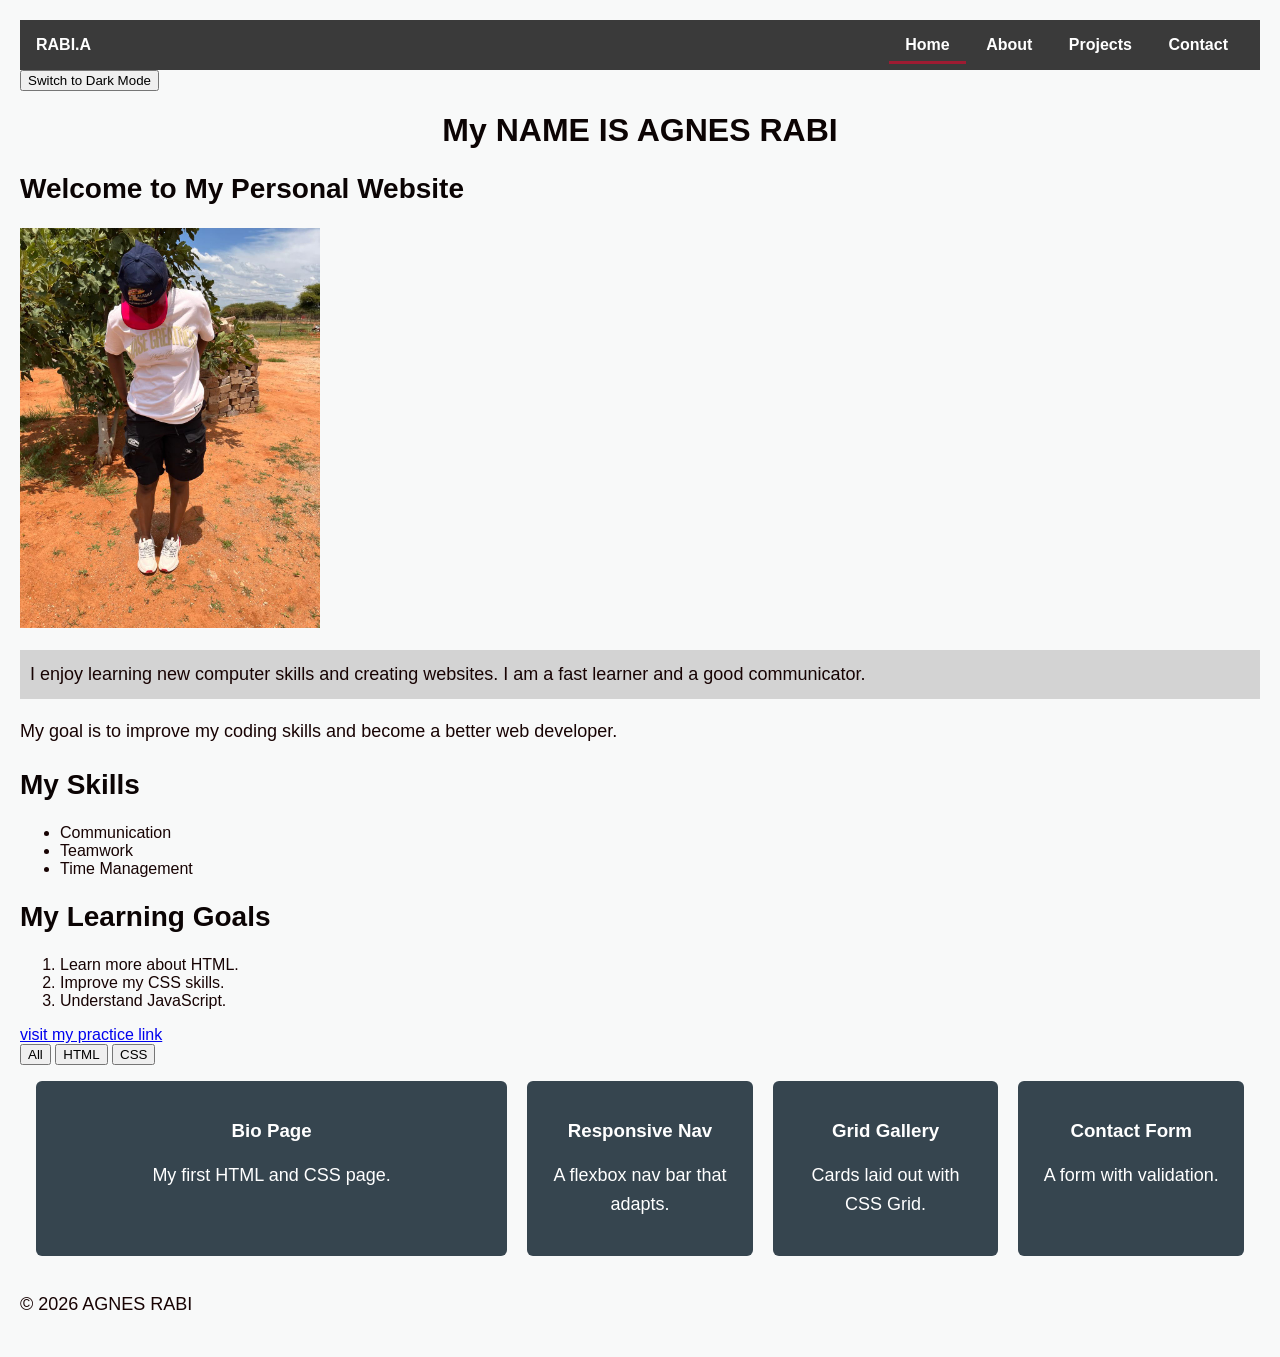
==== index.html @ a8ab9d1b "Add bio page with nav, grid, form and script" ====
<!DOCTYPE html>
<html lang="en">

<head>
    <meta charset="UTF-8">
    <meta name="viewport" content="width=device-width, initial-scale=1.0">

    <title>My Bio Page</title>

    <link rel="stylesheet" href="style.css">
</head>

<body>

    <a href="#main" class="skip-link">Skip to main content</a>

    <header>

        <nav class="navbar" aria-label="Main navigation">

            <span class="logo">RABI.A</span>

            <div class="logo">

                <a href="index.html" class="nav-link active">Home</a>

                <a href="About.html" class="nav-link">About</a>

                <a href="Project.html" class="nav-link">Projects</a>

                <a href="Contact.html" class="nav-link">Contact</a>

            </div>

        </nav>

    </header>

    <main id="main">

<button id="darkModeBtn" type="button">Switch to Dark Mode</button>

        <h1> My NAME IS AGNES RABI</h1>

        <h2>Welcome to My Personal Website</h2>

        <img src="Photo.jpg.jpg"
             alt="Agnes standing and looking down"
             width="300">

        <p class="intro">
            I enjoy learning new computer skills and creating websites.
            I am a fast learner and a good communicator.
        </p>

<p>
    My goal is to improve my coding skills and become a better web developer.
</p>

        
<h2>My Skills</h2>

<ul>
    <li>Communication</li>
    <li>Teamwork</li>
    <li>Time Management</li>
</ul>


<h2>My Learning Goals</h2>

<ol>
    <li>Learn more about HTML.</li>
    <li>Improve my CSS skills.</li>
    <li>Understand JavaScript.</li>
</ol>


        <a href="#">
            visit my practice link
        </a>

<div class="filter-buttons">
    <button onclick="filterProjects('All')">All</button>
    <button onclick="filterProjects('HTML')">HTML</button>
    <button onclick="filterProjects('CSS')">CSS</button>
</div>

<section class="projects-grid" id="projectsGrid"></section>

    </main>

    <footer>

        <p>&copy; 2026 AGNES RABI</p>

    </footer>

   <script src="script.js"></script>


</body>
</html>
---- style.css ----
/* GENERAL PAGE STYLING */

* {
    box-sizing: border-box;
}

body {
    font-family: Arial, Helvetica, sans-serif;
    background-color: #f7f8f8d6;
    color: #170303;
    margin: 0;
    padding: 20px;
}


/* HEADINGS */

h1 {
    color: #0c0404;
    text-align: center;
    font-size: 32px;
}

h2 {
    color: #0b0404;
    font-size: 28px;
    font-weight: bold;
}


/* INTRO PARAGRAPH */

.intro {
    background-color: lightgrey;
    padding: 10px;
}


/* NAVIGATION BAR */

.navbar {
    display: flex;
    background-color: #3a3a3a;
    padding: 16px;
    justify-content: space-between;
    align-items: center;
    gap: 20px;
    position: sticky;
    top: 0;
    z-index: 100;
}

.nav-link {
    color: #ffffff;
    text-decoration: none;
    font-weight: bold;
    padding: 8px 16px;
}

.nav-link:hover {
    background-color: #9E1B32;
    border-radius: 4px;
}

.nav-link.active {
    border-bottom: 3px solid #9E1B32;
}


/* LOGO */

.logo {
    color: #ffffff;
    font-weight: bold;
}


/* ABOUT CONTENT */

.about-content {
    max-width: 800px;
    margin: 30px auto;
    padding: 25px;
    background-color: #930580;
    color: #ffffff;
    border-radius: 8px;
}

.about-content h1 {
    color: #9E1B32;
    text-align: left;
}

.about-content h2 {
    color: #36454F;
}


/* PARAGRAPHS */

p {
    font-size: 18px;
    line-height: 1.6;
}

.about-content p {
    color: #041123;
}


/* PROJECT GRID */

.projects-grid {
    display: grid;
    grid-template-columns: repeat(auto-fit, minmax(150px, 1fr));
    gap: 20px;
    padding: 16px;
}

.project-card {
    background-color: #36454F;
    color: #ffffff;
    padding: 20px;
    border-radius: 6px;
    text-align: center;
    transition: transform 0.3s;
}

.project-card:first-child {
    grid-column: span 2;
}

.project-card:hover {
    transform: scale(1.03);
}


/* CONTACT FORM */

#contactForm {
    display: flex;
    flex-direction: column;
    gap: 8px;
    max-width: 480px;
    padding: 16px;
}

#contactForm input,
#contactForm select,
#contactForm textarea {
    padding: 10px;
    border: 2px solid #19358b;
    border-radius: 4px;
    font-size: 1rem;
}


/* KEYBOARD ACCESSIBILITY */

.nav-link:focus-visible,
#contactForm input:focus-visible,
#contactForm select:focus-visible,
#contactForm textarea:focus-visible,
#contactForm button:focus-visible {
    outline: 3px solid #9E1B32;
    outline-offset: 3px;
}


/* SKIP LINK ACCESSIBILITY */

.skip-link {
    position: absolute;
    left: -9999px;
    top: 10px;
    background-color: #ffffff;
    color: #000000;
    padding: 10px;
    z-index: 200;
    text-decoration: none;
    font-weight: bold;
    border-radius: 4px;
}

.skip-link:focus {
    left: 10px;
    outline: 3px solid #9E1B32;
    outline-offset: 3px;
}


/* BUTTON LINK */

.btn {
    display: inline-block;
    background-color: #3a3a3a;
    color: #ffffff;
    padding: 12px 20px;
    text-decoration: none;
    border-radius: 5px;
}

.btn:hover {
    background-color: #781660;
}


/* CONTACT BUTTON */

#contactForm button {
    background-color: #013501;
    color: #ffffff;
    padding: 12px;
    border: none;
    border-radius: 4px;
    cursor: pointer;
}

#contactForm button:hover {
    background-color: #05454f;
}


/* MOBILE RESPONSIVENESS */

@media (max-width: 600px) {

    .navbar {
        flex-direction: column;
        align-items: flex-start;
    }

    .nav-link {
        display: inline-block;
        padding: 12px 16px;
        width: 100%;
    }

    .project-card:first-child {
        grid-column: span 1;
    }

    h1 {
        font-size: 26px;
    }

    p {
        font-size: 16px;
    }
}


/* TABLET RESPONSIVENESS */

@media (max-width: 900px) and (min-width: 601px) {

    .navbar {
        padding: 12px;
        gap: 10px;
    }

    .nav-link {
        padding: 8px 10px;
    }
}


/* REDUCED MOTION ACCESSIBILITY */

@media (prefers-reduced-motion: reduce) {

    * {
        scroll-behavior: auto !important;
        transition: none !important;
        animation: none !important;
    }

    .project-card:hover {
        transform: none;
    }
}


/* DARK MODE */

body.dark-mode {
    background-color: #170303;
    color: #ffffff;
}

body.dark-mode h1,
body.dark-mode h2,
body.dark-mode p,
body.dark-mode li {
    color: #ffffff;
}

body.dark-mode .intro {
    background-color: #36454F;
    color: #ffffff;
}
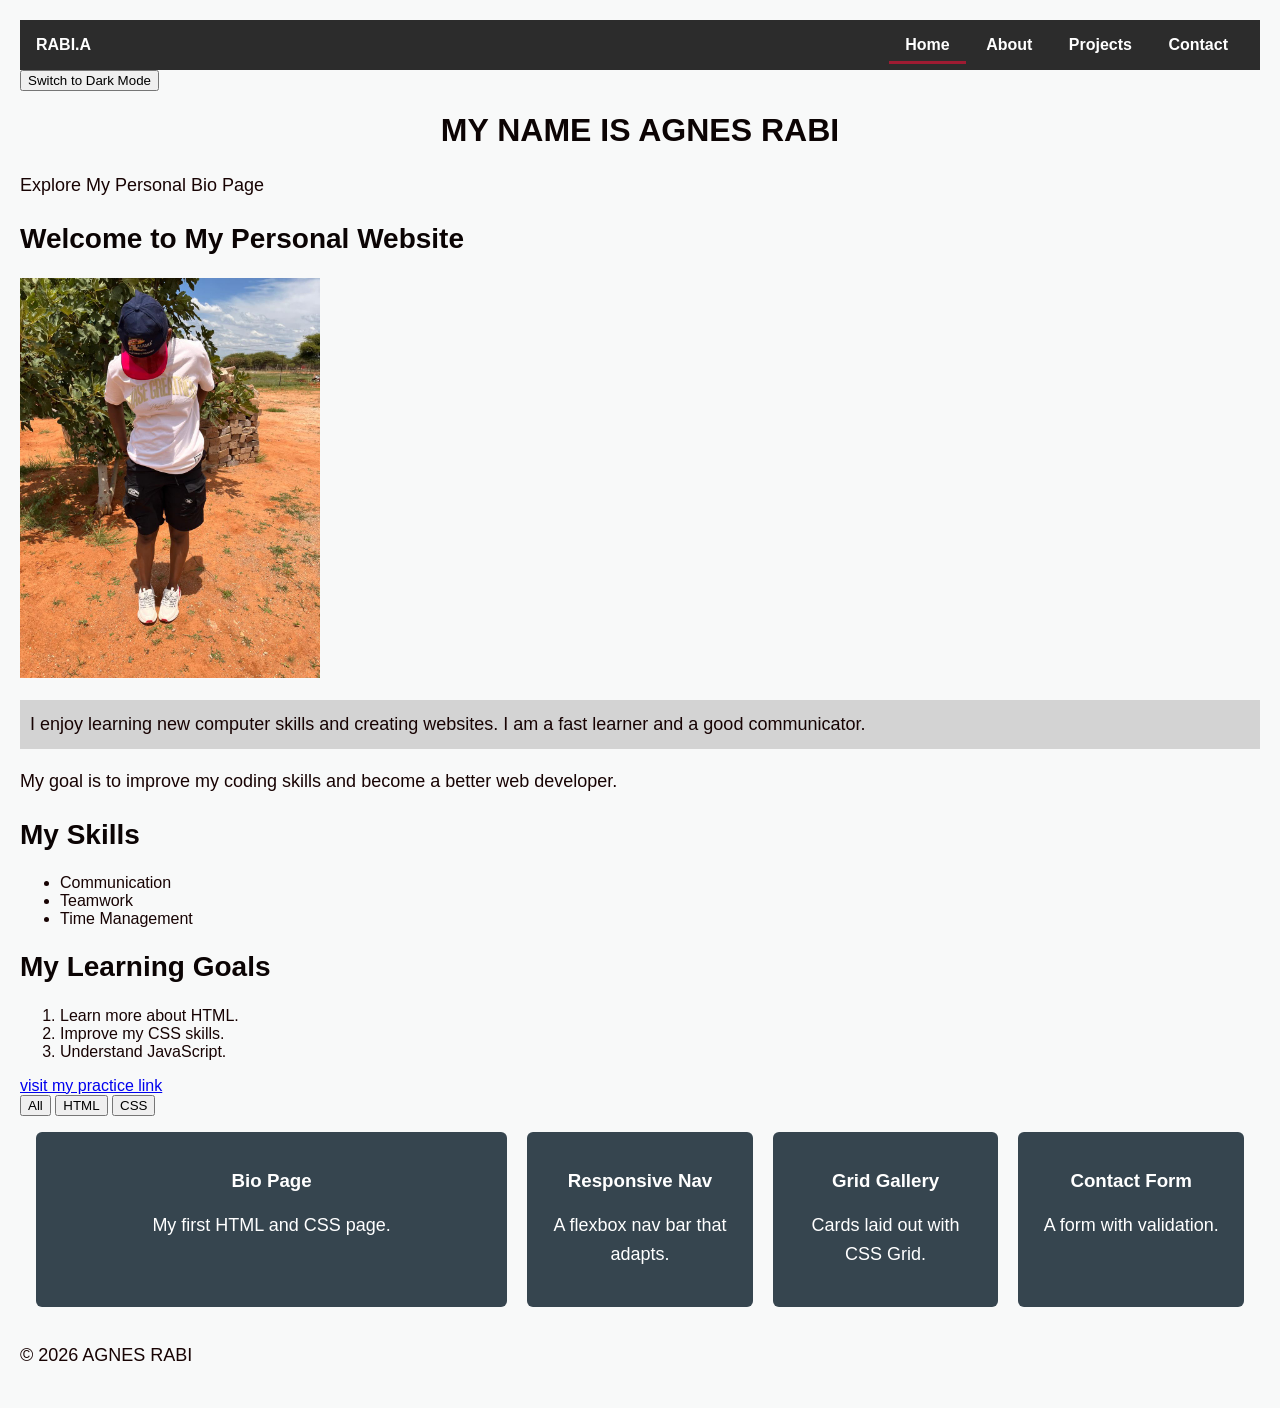
==== commit 4e503fe2: "Update home page text" ====
--- a/index.html
+++ b/index.html
@@ -25,7 +25,7 @@
 
                 <a href="index.html" class="nav-link active">Home</a>
 
-                <a href="About.html" class="nav-link">About</a>
+                <a href="about.html" class="nav-link">About</a>
 
                 <a href="Project.html" class="nav-link">Projects</a>
 
@@ -39,9 +39,11 @@
 
     <main id="main">
 
-<button id="darkModeBtn" type="button">Switch to Dark Mode</button>
+        <button id="darkModeBtn" type="button">Switch to Dark Mode</button>
 
-        <h1> My NAME IS AGNES RABI</h1>
+        <h1>MY NAME IS AGNES RABI</h1>
+
+        <p>Explore My Personal Bio Page</p>
 
         <h2>Welcome to My Personal Website</h2>
 
@@ -54,40 +56,37 @@
             I am a fast learner and a good communicator.
         </p>
 
-<p>
-    My goal is to improve my coding skills and become a better web developer.
-</p>
+        <p>
+            My goal is to improve my coding skills and become a better web developer.
+        </p>
 
-        
-<h2>My Skills</h2>
+        <h2>My Skills</h2>
 
-<ul>
-    <li>Communication</li>
-    <li>Teamwork</li>
-    <li>Time Management</li>
-</ul>
+        <ul>
+            <li>Communication</li>
+            <li>Teamwork</li>
+            <li>Time Management</li>
+        </ul>
 
+        <h2>My Learning Goals</h2>
 
-<h2>My Learning Goals</h2>
-
-<ol>
-    <li>Learn more about HTML.</li>
-    <li>Improve my CSS skills.</li>
-    <li>Understand JavaScript.</li>
-</ol>
-
+        <ol>
+            <li>Learn more about HTML.</li>
+            <li>Improve my CSS skills.</li>
+            <li>Understand JavaScript.</li>
+        </ol>
 
         <a href="#">
             visit my practice link
         </a>
 
-<div class="filter-buttons">
-    <button onclick="filterProjects('All')">All</button>
-    <button onclick="filterProjects('HTML')">HTML</button>
-    <button onclick="filterProjects('CSS')">CSS</button>
-</div>
+        <div class="filter-buttons">
+            <button onclick="filterProjects('All')">All</button>
+            <button onclick="filterProjects('HTML')">HTML</button>
+            <button onclick="filterProjects('CSS')">CSS</button>
+        </div>
 
-<section class="projects-grid" id="projectsGrid"></section>
+        <section class="projects-grid" id="projectsGrid"></section>
 
     </main>
 
@@ -97,8 +96,7 @@
 
     </footer>
 
-   <script src="script.js"></script>
-
+    <script src="script.js"></script>
 
 </body>
 </html>
--- a/style.css
+++ b/style.css
@@ -41,7 +41,7 @@
 
 .navbar {
     display: flex;
-    background-color: #3a3a3a;
+    background-color: #2c2c2c;
     padding: 16px;
     justify-content: space-between;
     align-items: center;
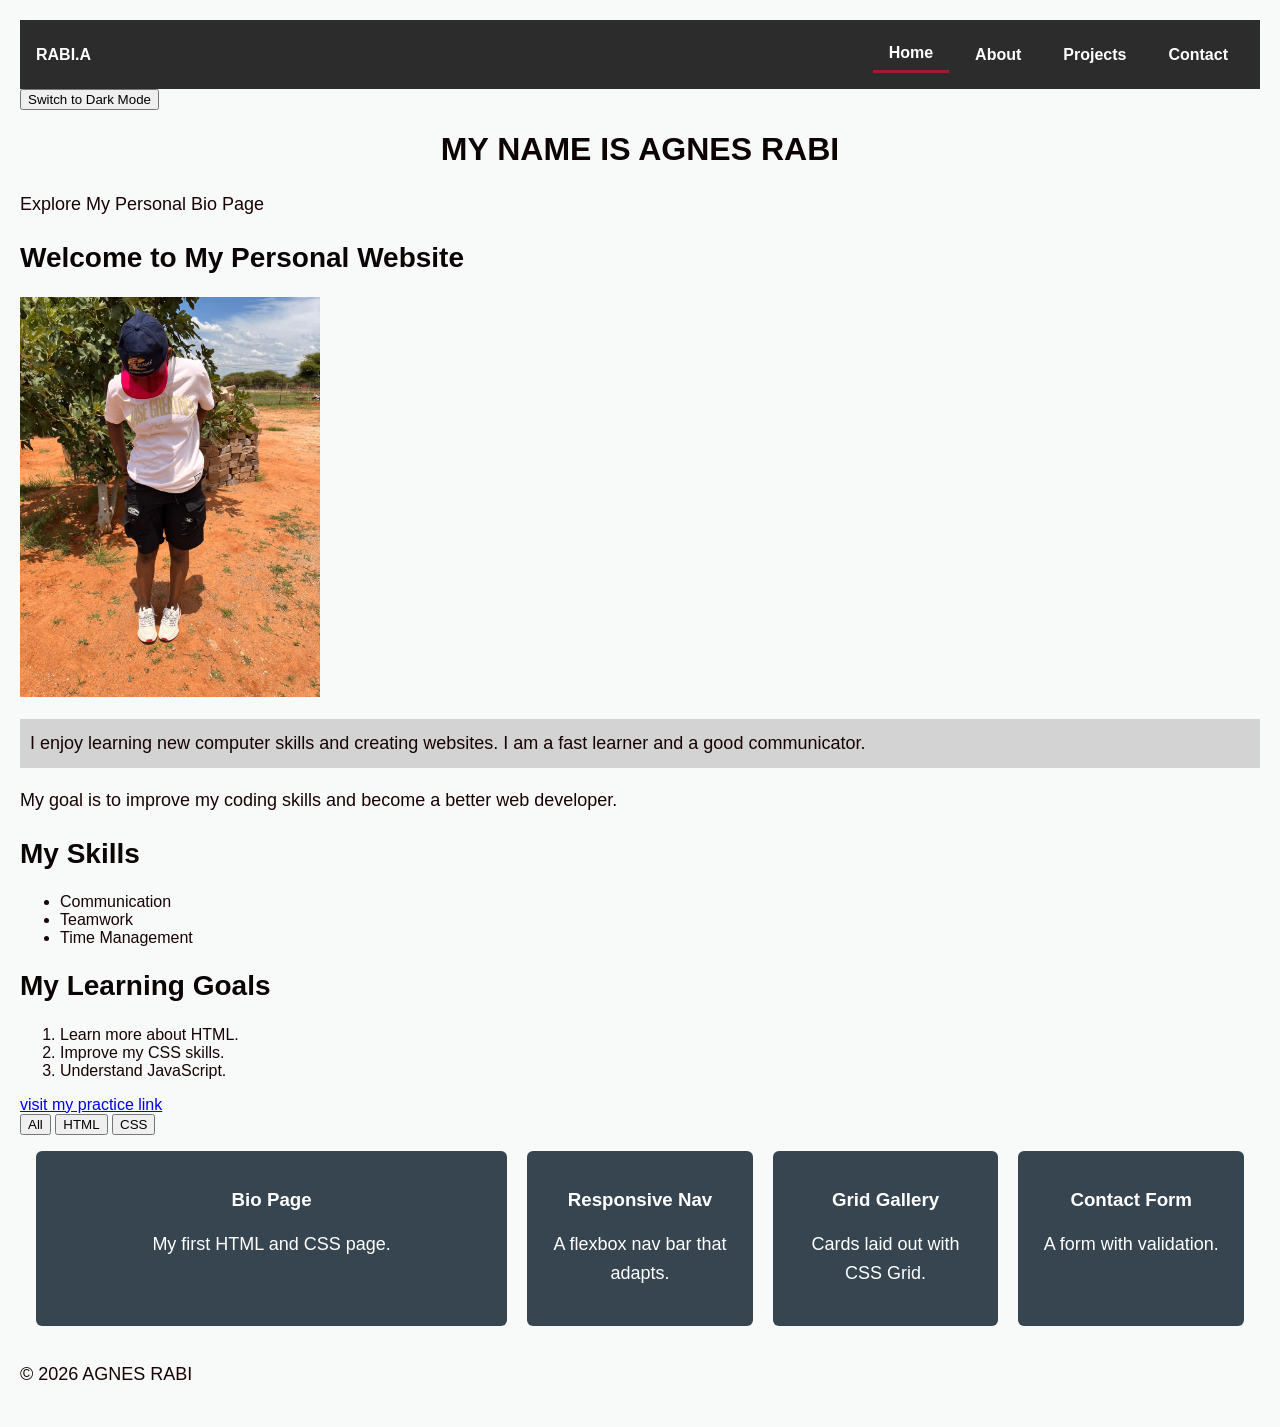
==== commit ee48e005: "Update contact page and home page styling" ====
--- a/index.html
+++ b/index.html
@@ -21,7 +21,7 @@
 
             <span class="logo">RABI.A</span>
 
-            <div class="logo">
+            <div class="nav-links">
 
                 <a href="index.html" class="nav-link active">Home</a>
 
--- a/style.css
+++ b/style.css
@@ -73,6 +73,15 @@
 .logo {
     color: #ffffff;
     font-weight: bold;
+}
+
+
+/* NAVIGATION LINKS CONTAINER */
+
+.nav-links {
+    display: flex;
+    align-items: center;
+    gap: 10px;
 }
 
 
@@ -231,6 +240,12 @@
         align-items: flex-start;
     }
 
+    .nav-links {
+        display: flex;
+        flex-direction: column;
+        width: 100%;
+    }
+
     .nav-link {
         display: inline-block;
         padding: 12px 16px;
@@ -300,3 +315,21 @@
     background-color: #36454F;
     color: #ffffff;
 }
+
+
+/* CONTACT INFORMATION */
+
+.contact-info {
+    text-align: center;
+    max-width: 800px;
+    margin: 30px auto;
+    padding: 20px;
+}
+
+.contact-info h2 {
+    text-align: center;
+}
+
+.contact-info p {
+    text-align: center;
+}
